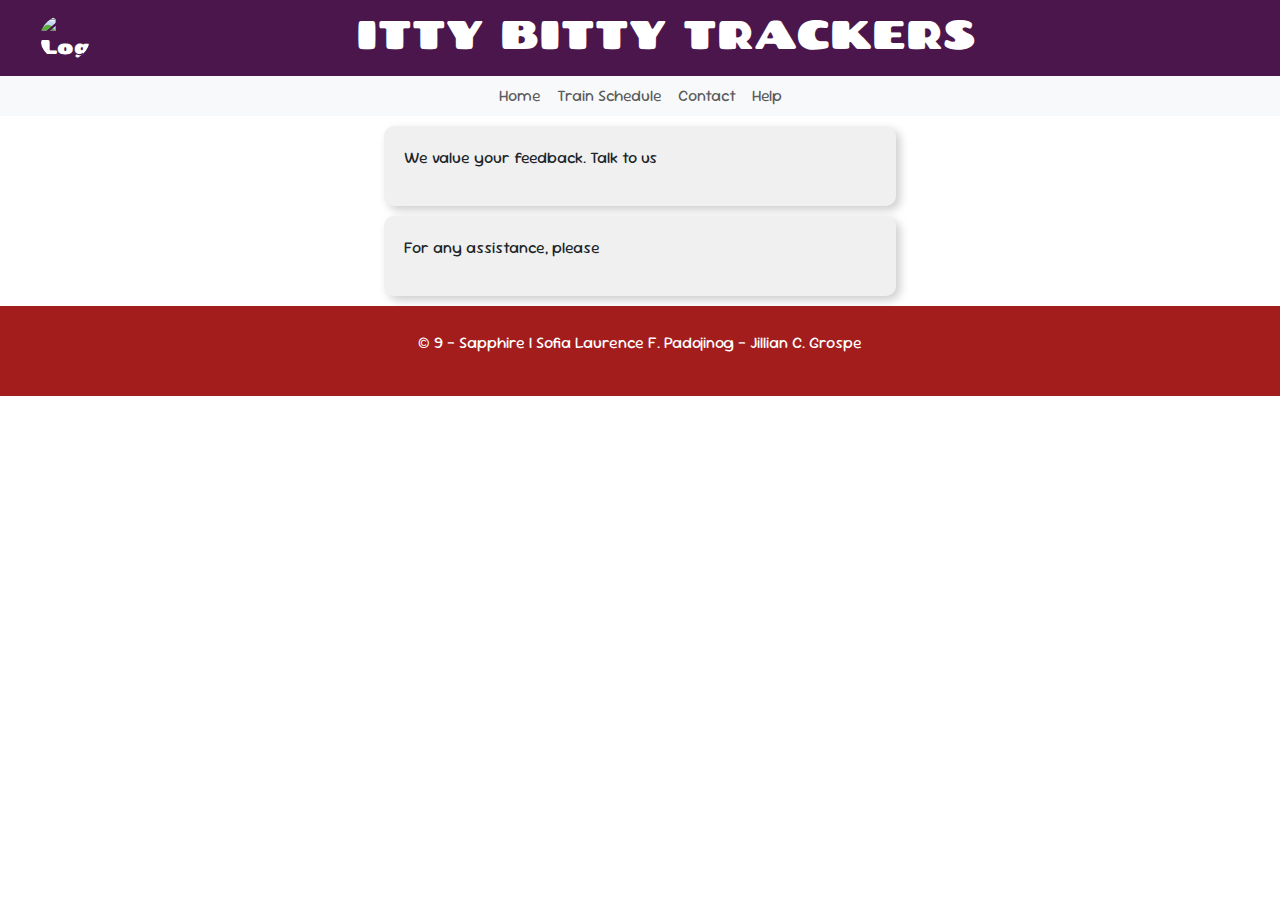
==== contact.html @ 5a541bf5 "Update contact.html" ====
<!DOCTYPE html>
<html>
<head>
    <link href="https://cdn.jsdelivr.net/npm/bootstrap@5.3.3/dist/css/bootstrap.min.css" rel="stylesheet" integrity="sha384-QWTKZyjpPEjISv5WaRU9OFeRpok6YctnYmDr5pNlyT2bRjXh0JMhjY6hW+ALEwIH" crossorigin="anonymous">
    <script src="https://cdn.jsdelivr.net/npm/bootstrap@5.3.3/dist/js/bootstrap.bundle.min.js" integrity="sha384-YvpcrYf0tY3lHB60NNkmXc5s9fDVZLESaAA55NDzOxhy9GkcIdslK1eN7N6jIeHz" crossorigin="anonymous"></script> 

    <link rel="preconnect" href="https://fonts.googleapis.com">
    <link rel="preconnect" href="https://fonts.gstatic.com" crossorigin>
    <link href="https://fonts.googleapis.com/css2?family=Barriecito&family=Chango&family=Chewy&family=DynaPuff:wght@400..700&family=Kaushan+Script&family=Kirang+Haerang&family=Montserrat:ital,wght@0,100..900;1,100..900&family=Noto+Serif:ital,wght@0,100..900;1,100..900&family=Permanent+Marker&family=Rubik+Wet+Paint&family=Sofadi+One&display=swap" rel="stylesheet">

    <link rel="preconnect" href="https://fonts.googleapis.com">
    <link rel="preconnect" href="https://fonts.gstatic.com" crossorigin>
    <link href="https://fonts.googleapis.com/css2?family=Barriecito&family=Chango&family=Chewy&family=DynaPuff:wght@400..700&family=Kaushan+Script&family=Kirang+Haerang&family=Montserrat:ital,wght@0,100..900;1,100..900&family=Noto+Serif:ital,wght@0,100..900;1,100..900&family=Permanent+Marker&family=Rubik+Wet+Paint&family=Sofadi+One&family=Sour+Gummy:ital,wght@0,100..900;1,100..900&display=swap" rel="stylesheet">

    <meta charset="utf-8">
    <meta name="viewport" content="width=device-width, initial-scale=1">
    <link rel="stylesheet" type="text/css" href="styles.css"> 
    <title>Q3 Project</title>
</head>
<body>

<!-- NAVIGATION BAR: SOFIA -->
    <header>
        <img src="https://i.pinimg.com/736x/94/eb/ba/94ebba0f32f8fdf45a210eb55eab3a83.jpg" alt="Logo" class="logo rounded-circle" width="50px" length="70px">
        <h1 class="centered-heading">ITTY BITTY TRACKERS</h1>
    </header>

    <nav class="navbar navbar-expand-sm bg-light">
        <div class="container-fluid">
            <ul class="navbar-nav d-flex justify-content-center mx-auto">
                <li class="nav-item">
                    <a class="nav-link" href="index.html">Home</a>
                </li>
                <li class="nav-item">
                    <a class="nav-link" href="schedule.html">Train Schedule</a>
                </li>
                <li class="nav-item">
                    <a class="nav-link" href="contact.html">Contact</a>
                </li>
                <li class="nav-item">
                    <a class="nav-link" href="help.html">Help</a>
                </li>
            </ul>
        </div>
    </nav>

<!-- LEAVE A COMMENT: JILL -->
    <div class="shadow-box">
        <p> We value your feedback. Talk to us </p>
    </div>

    <div class="shadow-box">
        <p> For any assistance, please 
    </div>

    <footer>
        <p>     &#169; 9 - Sapphire | Sofia Laurence F. Padojinog - Jillian C. Grospe</p>
    </footer>
</body>
</html>
---- styles.css ----
.header{
    margin: 0;
    padding: 20% ;
    box-sizing: border-box;
}

body {
    font-family: "Sour Gummy", serif;
    font-optical-sizing: auto;
    font-weight: <weight>;
    font-style: normal;
    font-variation-settings:
    "wdth" 100;
    background-image: url(https://upload.wikimedia.org/wikipedia/commons/thumb/8/83/Manila_LRT-MRT_map.png/1200px-Manila_LRT-MRT_map.png);
}

header {
    display: flex;
    justify-content: space-between;
    align-items: center;
    padding: 10px 40px;
    font-family: "Chango", serif;
    font-weight: 400;
    font-style: normal;
    color: white;
    font-size: 20px;
    background-color: #4B164C;
}
}

.logo {
    width: 50px; 
    height: auto;
    align-items:left;
}

.centered-heading {
    flex-grow: 1;
    text-align: center;
}

.navbar {
    display: flex; 
    justify-content: center; 
    align-items: center;
    color: black;
    list-style-type: none; 
    padding: 0;
    margin: 0;
    list-style: none;
}

.navbar a:hover {
    background-color: #4B164C;
    color: white;
    list-style: none;
    list-style-type: none;
} 

#train-guide {
    width: 70%;
    height: 30%;
    background-color: #f0f0f0; 
    margin: 10px auto; 
    margin-bottom:10px;
    padding: 15px;
    box-shadow: 4px 4px 10px rgba(0, 0, 0, 0.2); 
    border-radius: 10px; 
    list-style: none;
}

h3 {
    text-align: center;
}

.schedule.html {
    background-image:url(https://i.pinimg.com/474x/35/2d/13/352d136d3725126ddd94a7a660300ef9.jpg);
}

footer {
  background-color: #A31D1D;
  padding: 25px;
  text-align: center;
  color: white;
}

.shadow-box {
    width: 40%;
    height: 60%;
    background-color: #f0f0f0; 
    margin: 10px auto; 
    padding: 20px;
    box-shadow: 4px 4px 10px rgba(0, 0, 0, 0.2); 
    border-radius: 10px; 
}
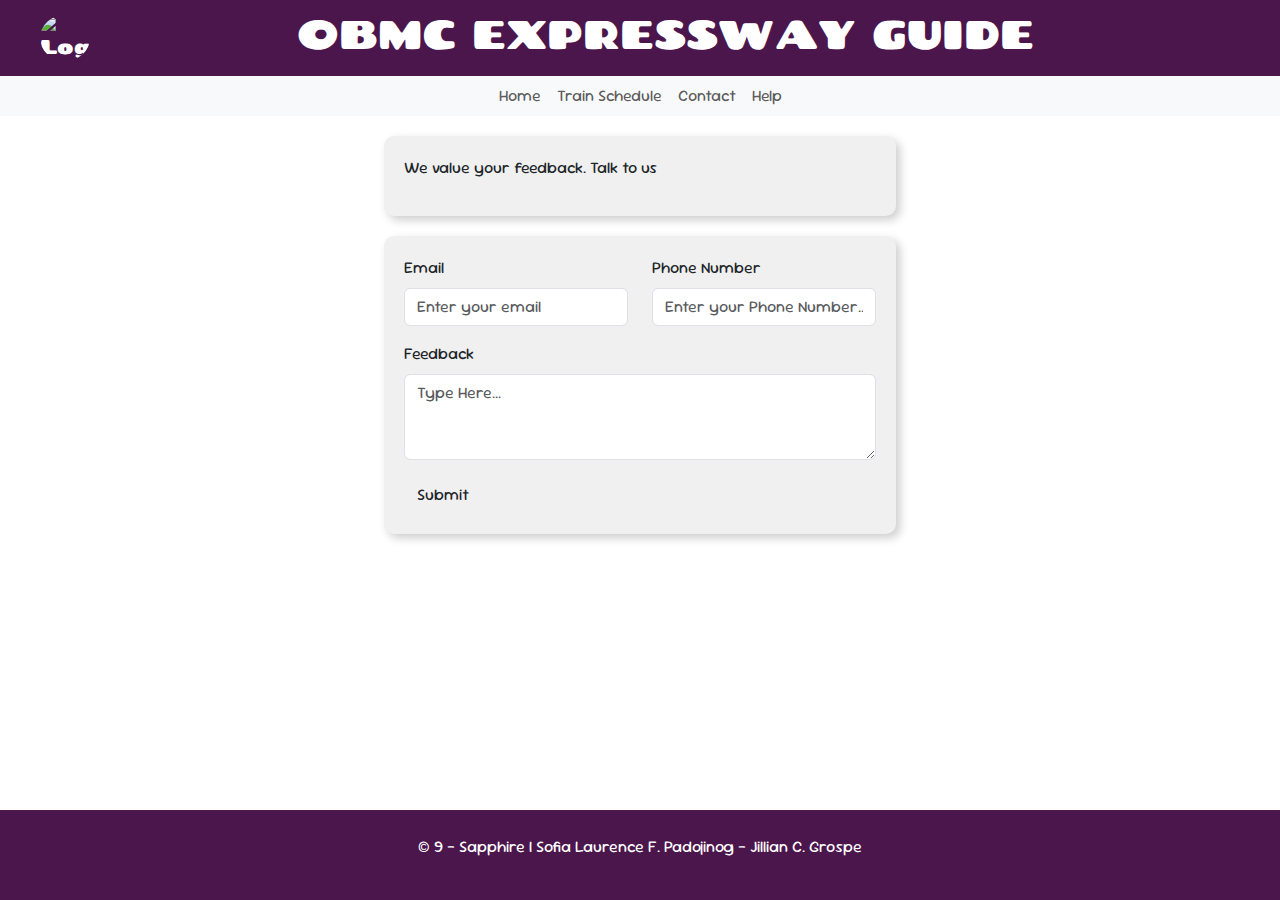
==== commit 7f5108bb: "Update contact.html" ====
--- a/contact.html
+++ b/contact.html
@@ -21,8 +21,8 @@
 
 <!-- NAVIGATION BAR: SOFIA -->
     <header>
-        <img src="https://i.pinimg.com/736x/94/eb/ba/94ebba0f32f8fdf45a210eb55eab3a83.jpg" alt="Logo" class="logo rounded-circle" width="50px" length="70px">
-        <h1 class="centered-heading">ITTY BITTY TRACKERS</h1>
+        <img src="https://i.pinimg.com/736x/32/61/51/326151c79eacdd3d38020c76ca249923.jpg" alt="Logo" class="logo rounded-circle" width="50px" length="70px">
+        <h1 class="centered-heading">OBMC EXPRESSWAY GUIDE</h1>
     </header>
 
     <nav class="navbar navbar-expand-sm bg-light">
@@ -50,7 +50,27 @@
     </div>
 
     <div class="shadow-box">
-        <p> For any assistance, please 
+        <div class="body">
+            <form>            
+                <div class="mb-3 row">
+                    <div class="col-md-6">
+                        <label for="inputEmail" class="form-label">Email</label>
+                        <input type="email" class="form-control" id="inputEmail" placeholder="Enter your email">
+                    </div>
+                    <div class="col-md-6">
+                        <label for="inputPhoneNumber" class="form-label">Phone Number</label>
+                        <input type="tel" class="form-control" id="inputPhoneNumber" placeholder="Enter your Phone Number...">
+                    </div>
+                </div>
+            
+                    <div class="mb-3">
+                        <label for="SOI" class="form-label">Feedback</label>
+                        <textarea class="form-control" id="FDBK" rows="3" placeholder="Type Here..."></textarea>
+                    </div>
+
+                    <button type="submit" class="btn">Submit</button>
+            </form>
+        </div>
     </div>
 
     <footer>
--- a/styles.css
+++ b/styles.css
@@ -11,7 +11,7 @@
     font-style: normal;
     font-variation-settings:
     "wdth" 100;
-    background-image: url(https://upload.wikimedia.org/wikipedia/commons/thumb/8/83/Manila_LRT-MRT_map.png/1200px-Manila_LRT-MRT_map.png);
+    background-image: url(https://i.pinimg.com/474x/35/2d/13/352d136d3725126ddd94a7a660300ef9.jpg);
 }
 
 header {
@@ -73,23 +73,141 @@
     text-align: center;
 }
 
-.schedule.html {
-    background-image:url(https://i.pinimg.com/474x/35/2d/13/352d136d3725126ddd94a7a660300ef9.jpg);
-}
 
 footer {
-  background-color: #A31D1D;
+  background-color: #4B164C;
   padding: 25px;
   text-align: center;
   color: white;
+  position: fixed;
+  left: 0;
+  bottom: 0;
+  width: 100%;
 }
 
 .shadow-box {
     width: 40%;
     height: 60%;
     background-color: #f0f0f0; 
-    margin: 10px auto; 
+    margin: 20px auto; 
     padding: 20px;
     box-shadow: 4px 4px 10px rgba(0, 0, 0, 0.2); 
     border-radius: 10px; 
 }
+
+.Identification {
+    color: white;
+    font-size: 20px;
+    text-align: center;
+    background-color: #4B164C;
+}
+
+tbody {
+    color: black;
+    text-align: center;
+    padding: 20px;
+}
+
+table {
+    width: 100%;
+    margin: auto; 
+    border-collapse: collapse;
+}
+
+.row-1 {
+    background-color: #EBE8DB;
+}
+.row-2 {
+    background-color:#4B164C; 
+    color: white;
+}
+.row-3 {
+    background-color: #EBE8DB; 
+}
+.row-4 {
+    background-color: #4B164C;
+    color: white;
+}
+.row-5 {
+    background-color: #EBE8DB;
+}
+.row-6 {
+    background-color: #4B164C;
+    color: white;
+}
+.row-7 {
+    background-color: #EBE8DB;
+}
+.row-8 {
+    background-color: #4B164C;
+    color: white;
+}
+.row-9 {
+    background-color: #EBE8DB;
+}
+.row-10 {
+    background-color: #4B164C;
+    color: white;
+}
+.row-11 {
+    background-color: #EBE8DB;
+}
+.row-12 {
+    background-color: #4B164C;
+    color: white;
+}
+
+.container-mt-3 {
+    display: flex;
+}
+
+#lrt1 {
+    width: 70%;
+    height: 30%;
+    background-color: #f0f0f0; 
+    margin: 3px auto; 
+    margin-bottom:10px;
+    padding: 15px;
+    box-shadow: 4px 4px 10px rgba(0, 0, 0, 0.2); 
+    border-radius: 10px; 
+    list-style: none;
+}
+
+h2 {
+    padding:10px;
+    background-color:#4B164C;
+    color: white;
+    text-align: center;
+}
+.train-box {
+    width: 20%;
+    height: 30%;
+    background-color: #f0f0f0; 
+    margin-left: 127px;
+    margin-right: 40px;
+    margin-top: 15px;
+    margin-bottom: 10px;
+    padding: 10px;
+    box-shadow: 4px 4px 10px rgba(0, 0, 0, 0.2); 
+    border-radius: 10px; 
+    text-align: center;
+    display: inline-block;
+    align-items: center;
+    list-style:none;
+    img: 100px;
+    font-family: "Sour Gummy", serif;
+    font-optical-sizing: auto;
+    font-weight: <weight>;
+    font-style: normal;
+    font-variation-settings:
+    "wdth" 100;
+}
+        .train-box img {
+            width: 200px;
+            height: 225px;
+        }
+
+        .train-box a {
+            display: block;
+            margin-top: 10px;
+        }
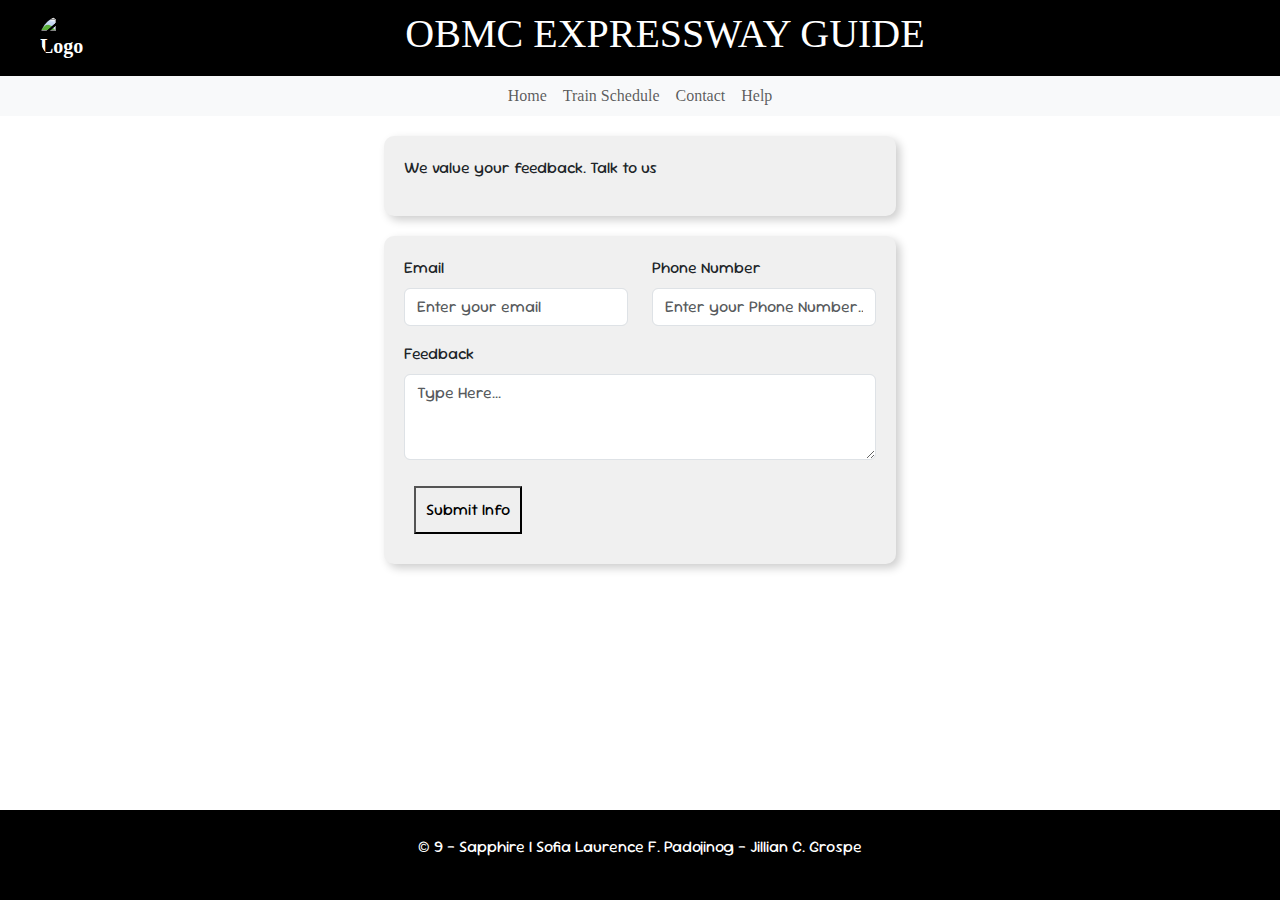
==== commit b58b9f77: "contact.html" ====
--- a/contact.html
+++ b/contact.html
@@ -68,7 +68,15 @@
                         <textarea class="form-control" id="FDBK" rows="3" placeholder="Type Here..."></textarea>
                     </div>
 
-                    <button type="submit" class="btn">Submit</button>
+                    <button type="button" id="submit" onclick="
+                    let name = document.getElementById('name').value;
+                    let email = document.getElementById('email').value;
+                    if (name === '' || email === '') {
+                        alert('Please fill in all fields before submitting.');
+                    } else {
+                        alert('Thank you, ' + name + '! Your info has been submitted successfully.');
+                    }
+                ">Submit Info</button>
             </form>
         </div>
     </div>
--- a/styles.css
+++ b/styles.css
@@ -11,7 +11,10 @@
     font-style: normal;
     font-variation-settings:
     "wdth" 100;
-    background-image: url(https://i.pinimg.com/474x/35/2d/13/352d136d3725126ddd94a7a660300ef9.jpg);
+    background-image: url(https://thumbs.dreamstime.com/b/train-repair-depot-budapest-empty-train-hangar-99938338.jpg);
+    background-size: cover;       
+    background-position: center; 
+    background-repeat: no-repeat;
 }
 
 header {
@@ -19,12 +22,12 @@
     justify-content: space-between;
     align-items: center;
     padding: 10px 40px;
-    font-family: "Chango", serif;
-    font-weight: 400;
+    font-family: "Libre Baskerville", serif;
+    font-weight: 700;
     font-style: normal;
     color: white;
     font-size: 20px;
-    background-color: #4B164C;
+    background-color: #000000;
 }
 }
 
@@ -48,10 +51,13 @@
     padding: 0;
     margin: 0;
     list-style: none;
+    font-family: "Libre Caslon Display", serif;
+    font-weight: 400;
+    font-style: normal;
 }
 
 .navbar a:hover {
-    background-color: #4B164C;
+    background-color: #000000;
     color: white;
     list-style: none;
     list-style-type: none;
@@ -67,15 +73,24 @@
     box-shadow: 4px 4px 10px rgba(0, 0, 0, 0.2); 
     border-radius: 10px; 
     list-style: none;
+    font-family: "Libre Caslon Display", serif;
+    font-weight: 400;
+    font-style: normal;
 }
 
 h3 {
     text-align: center;
+    padding:15px;
+    background-color: black;
+    color: white;
+    font-family: "Libre Baskerville", serif;
+    font-weight: 700;
+    font-style: normal;
 }
 
 
 footer {
-  background-color: #4B164C;
+  background-color: #000000;
   padding: 25px;
   text-align: center;
   color: white;
@@ -99,7 +114,7 @@
     color: white;
     font-size: 20px;
     text-align: center;
-    background-color: #4B164C;
+    background-color: #000000;
 }
 
 tbody {
@@ -115,46 +130,28 @@
 }
 
 .row-1 {
-    background-color: #EBE8DB;
+    background-color: #CACACA;
 }
 .row-2 {
-    background-color:#4B164C; 
+    background-color:#000000; 
     color: white;
 }
 .row-3 {
-    background-color: #EBE8DB; 
+    background-color: #CACACA; 
 }
 .row-4 {
-    background-color: #4B164C;
+    background-color: #000000;
     color: white;
 }
 .row-5 {
-    background-color: #EBE8DB;
+    background-color: #CACACA;
 }
 .row-6 {
-    background-color: #4B164C;
+    background-color: #000000;
     color: white;
 }
 .row-7 {
-    background-color: #EBE8DB;
-}
-.row-8 {
-    background-color: #4B164C;
-    color: white;
-}
-.row-9 {
-    background-color: #EBE8DB;
-}
-.row-10 {
-    background-color: #4B164C;
-    color: white;
-}
-.row-11 {
-    background-color: #EBE8DB;
-}
-.row-12 {
-    background-color: #4B164C;
-    color: white;
+    background-color: #CACACA;
 }
 
 .container-mt-3 {
@@ -171,11 +168,14 @@
     box-shadow: 4px 4px 10px rgba(0, 0, 0, 0.2); 
     border-radius: 10px; 
     list-style: none;
+    font-family: "Libre Baskerville", serif;
+    font-weight: 700;
+    font-style: normal; 
 }
 
 h2 {
     padding:10px;
-    background-color:#4B164C;
+    background-color:#000000;
     color: white;
     text-align: center;
 }
@@ -202,12 +202,22 @@
     font-variation-settings:
     "wdth" 100;
 }
-        .train-box img {
-            width: 200px;
-            height: 225px;
-        }
-
-        .train-box a {
-            display: block;
-            margin-top: 10px;
-        }
+.train-box img {
+    width: 200px;
+    height: 225px;
+}
+
+.train-box a {
+    display: block;
+    margin-top: 10px;
+}
+
+.btn {
+    background-color: #000000;
+    color:white;
+    width: 570px;
+}
+select, button {
+    padding: 10px;
+    margin: 10px;
+}
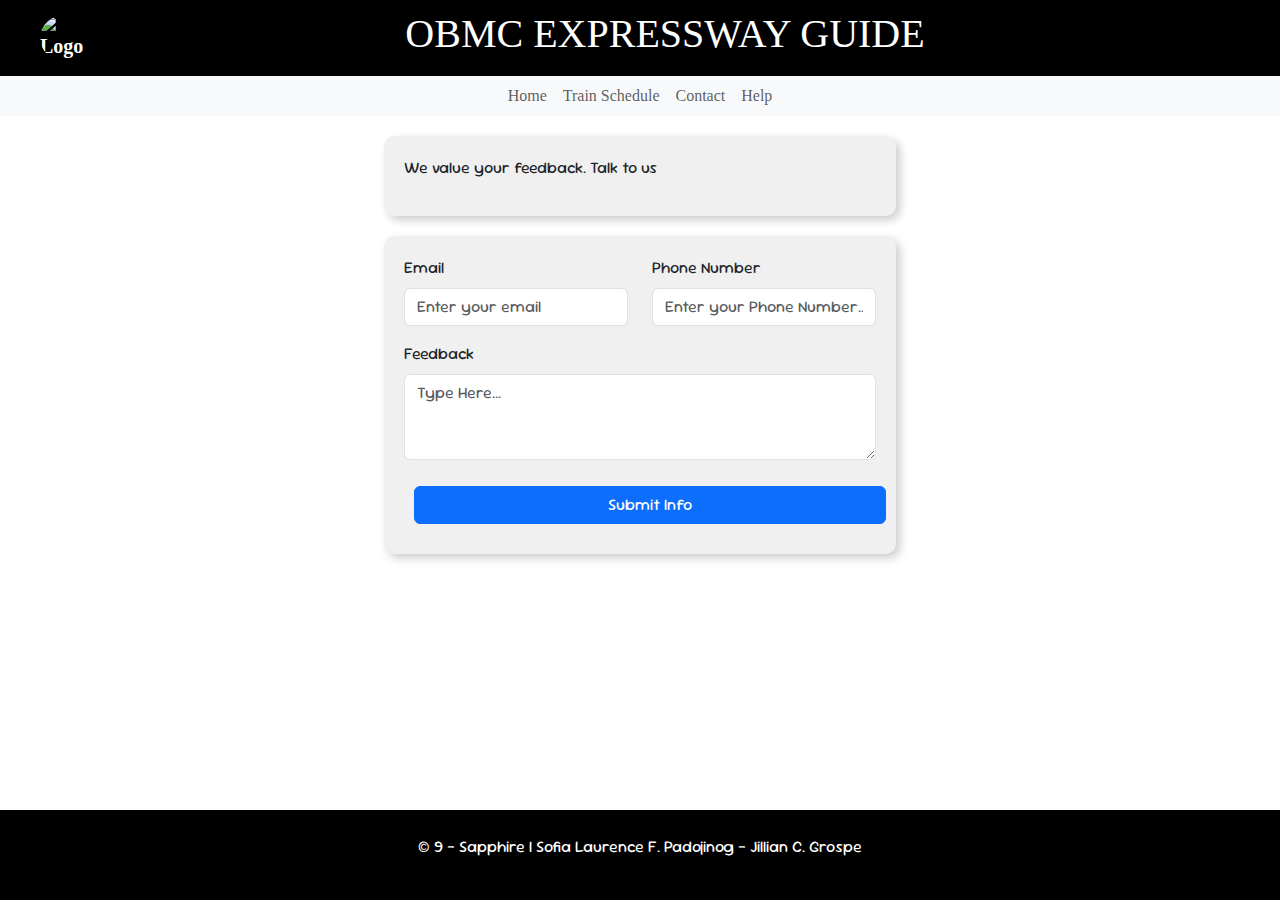
==== commit f6a9a872: "Update contact.html" ====
--- a/contact.html
+++ b/contact.html
@@ -45,41 +45,47 @@
     </nav>
 
 <!-- LEAVE A COMMENT: JILL -->
-    <div class="shadow-box">
-        <p> We value your feedback. Talk to us </p>
+   <div class="shadow-box">
+    <p>We value your feedback. Talk to us</p>
+</div>
+
+<div class="shadow-box">
+    <div class="body">
+        <form>            
+            <div class="mb-3 row">
+                <div class="col-md-6">
+                    <label for="inputEmail" class="form-label">Email</label>
+                    <input type="email" class="form-control" id="inputEmail" placeholder="Enter your email">
+                </div>
+                <div class="col-md-6">
+                    <label for="inputPhoneNumber" class="form-label">Phone Number</label>
+                    <input type="tel" class="form-control" id="inputPhoneNumber" placeholder="Enter your Phone Number...">
+                </div>
+            </div>
+        
+            <div class="mb-3">
+                <label for="FDBK" class="form-label">Feedback</label>
+                <textarea class="form-control" id="FDBK" rows="3" placeholder="Type Here..."></textarea>
+            </div>
+
+            <button type="button" id="submit" class="btn btn-primary w-100" onclick="submitForm()">Submit Info</button>
+        </form>
     </div>
+</div>
 
-    <div class="shadow-box">
-        <div class="body">
-            <form>            
-                <div class="mb-3 row">
-                    <div class="col-md-6">
-                        <label for="inputEmail" class="form-label">Email</label>
-                        <input type="email" class="form-control" id="inputEmail" placeholder="Enter your email">
-                    </div>
-                    <div class="col-md-6">
-                        <label for="inputPhoneNumber" class="form-label">Phone Number</label>
-                        <input type="tel" class="form-control" id="inputPhoneNumber" placeholder="Enter your Phone Number...">
-                    </div>
-                </div>
-            
-                    <div class="mb-3">
-                        <label for="SOI" class="form-label">Feedback</label>
-                        <textarea class="form-control" id="FDBK" rows="3" placeholder="Type Here..."></textarea>
-                    </div>
+<script>
+    function submitForm() {
+        let email = document.getElementById('inputEmail').value;
+        let phoneNumber = document.getElementById('inputPhoneNumber').value;
 
-                    <button type="button" id="submit" onclick="
-                    let name = document.getElementById('name').value;
-                    let email = document.getElementById('email').value;
-                    if (name === '' || email === '') {
-                        alert('Please fill in all fields before submitting.');
-                    } else {
-                        alert('Thank you, ' + name + '! Your info has been submitted successfully.');
-                    }
-                ">Submit Info</button>
-            </form>
-        </div>
-    </div>
+        if (email === '' || phoneNumber === '') {
+            alert('Please fill in all fields before submitting.');
+        } else {
+            alert('Thank you! Your info has been submitted successfully.');
+        }
+    }
+</script>
+
 
     <footer>
         <p>     &#169; 9 - Sapphire | Sofia Laurence F. Padojinog - Jillian C. Grospe</p>
--- a/styles.css
+++ b/styles.css
@@ -212,10 +212,14 @@
     margin-top: 10px;
 }
 
-.btn {
+button {
     background-color: #000000;
     color:white;
-    width: 570px;
+    width: 100%;
+    display: flex; 
+    justify-content: center;
+    
+    
 }
 select, button {
     padding: 10px;
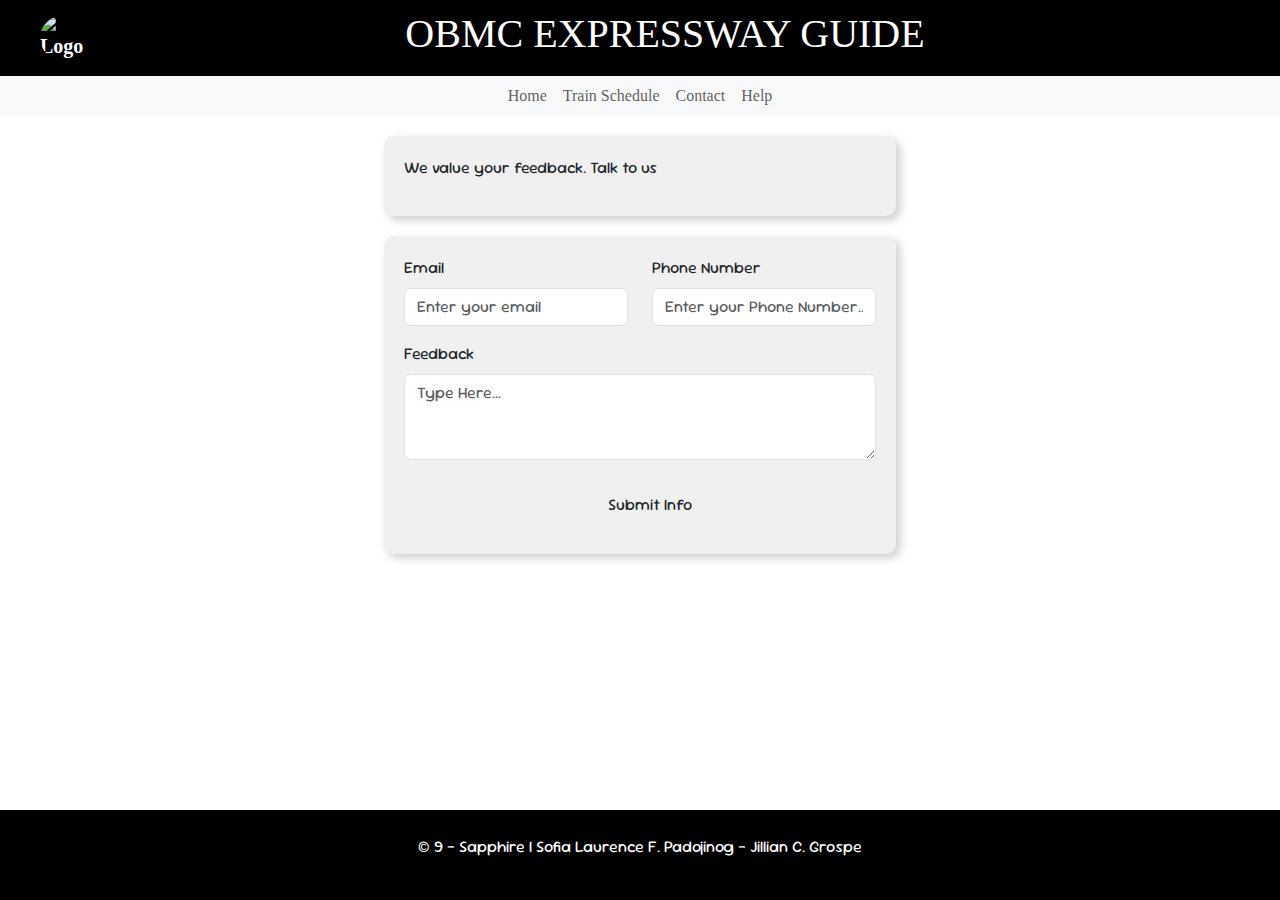
==== commit 02645a1f: "Update contact.html" ====
--- a/contact.html
+++ b/contact.html
@@ -68,7 +68,7 @@
                 <textarea class="form-control" id="FDBK" rows="3" placeholder="Type Here..."></textarea>
             </div>
 
-            <button type="button" id="submit" class="btn btn-primary w-100" onclick="submitForm()">Submit Info</button>
+            <button type="button" id="submit" class="btn w-100" onclick="submitForm()">Submit Info</button>
         </form>
     </div>
 </div>
--- a/styles.css
+++ b/styles.css
@@ -212,7 +212,7 @@
     margin-top: 10px;
 }
 
-button {
+.button {
     background-color: #000000;
     color:white;
     width: 100%;
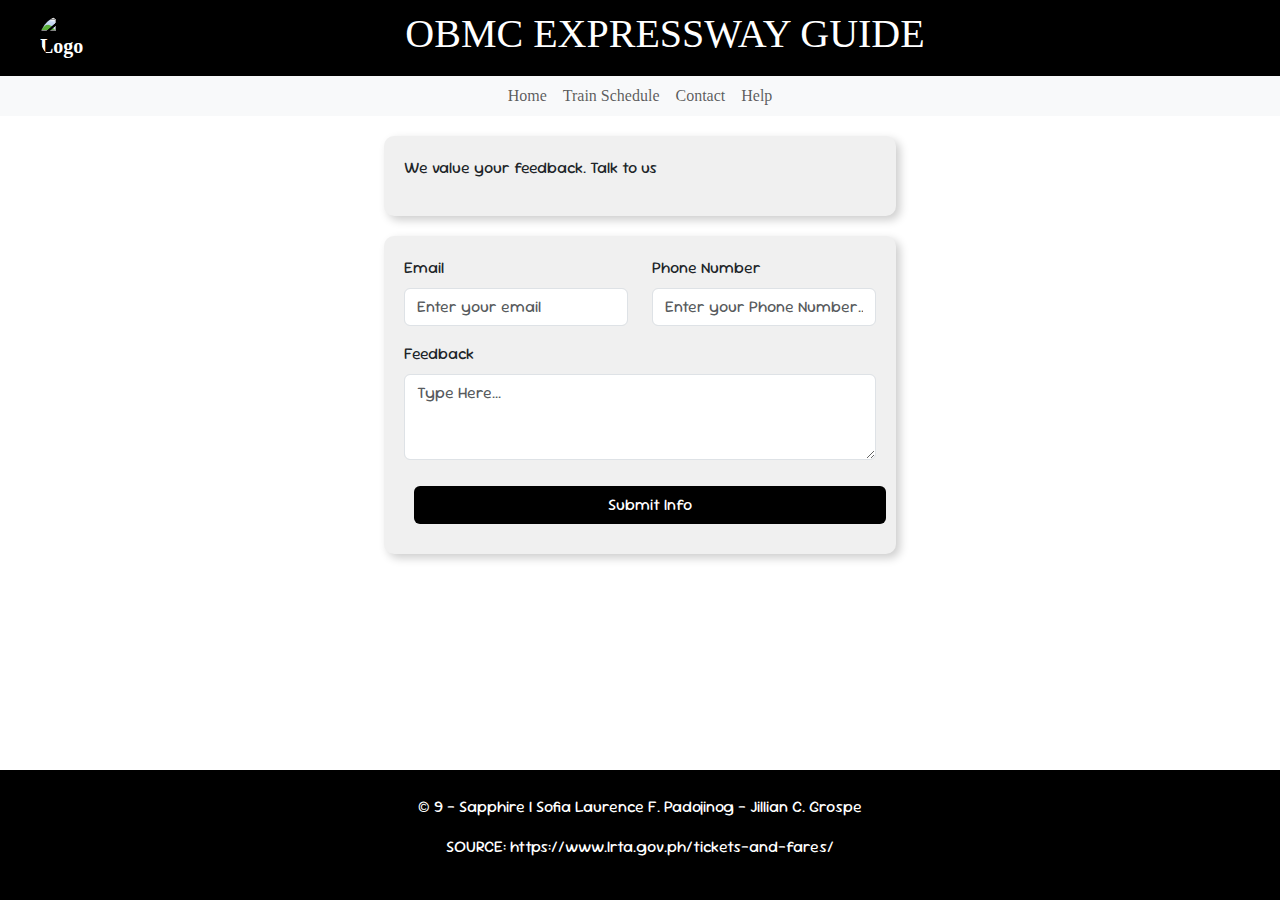
==== commit 290f54ea: "Update contact.html" ====
--- a/contact.html
+++ b/contact.html
@@ -89,6 +89,7 @@
 
     <footer>
         <p>     &#169; 9 - Sapphire | Sofia Laurence F. Padojinog - Jillian C. Grospe</p>
+        <p> SOURCE: https://www.lrta.gov.ph/tickets-and-fares/ </p>
     </footer>
 </body>
 </html>
--- a/styles.css
+++ b/styles.css
@@ -214,7 +214,7 @@
 
 .button {
     background-color: #000000;
-    color:white;
+    color: white;
     width: 100%;
     display: flex; 
     justify-content: center;
@@ -225,3 +225,8 @@
     padding: 10px;
     margin: 10px;
 }
+
+.btn {
+    background-color: #000000;
+    color: white;
+}
